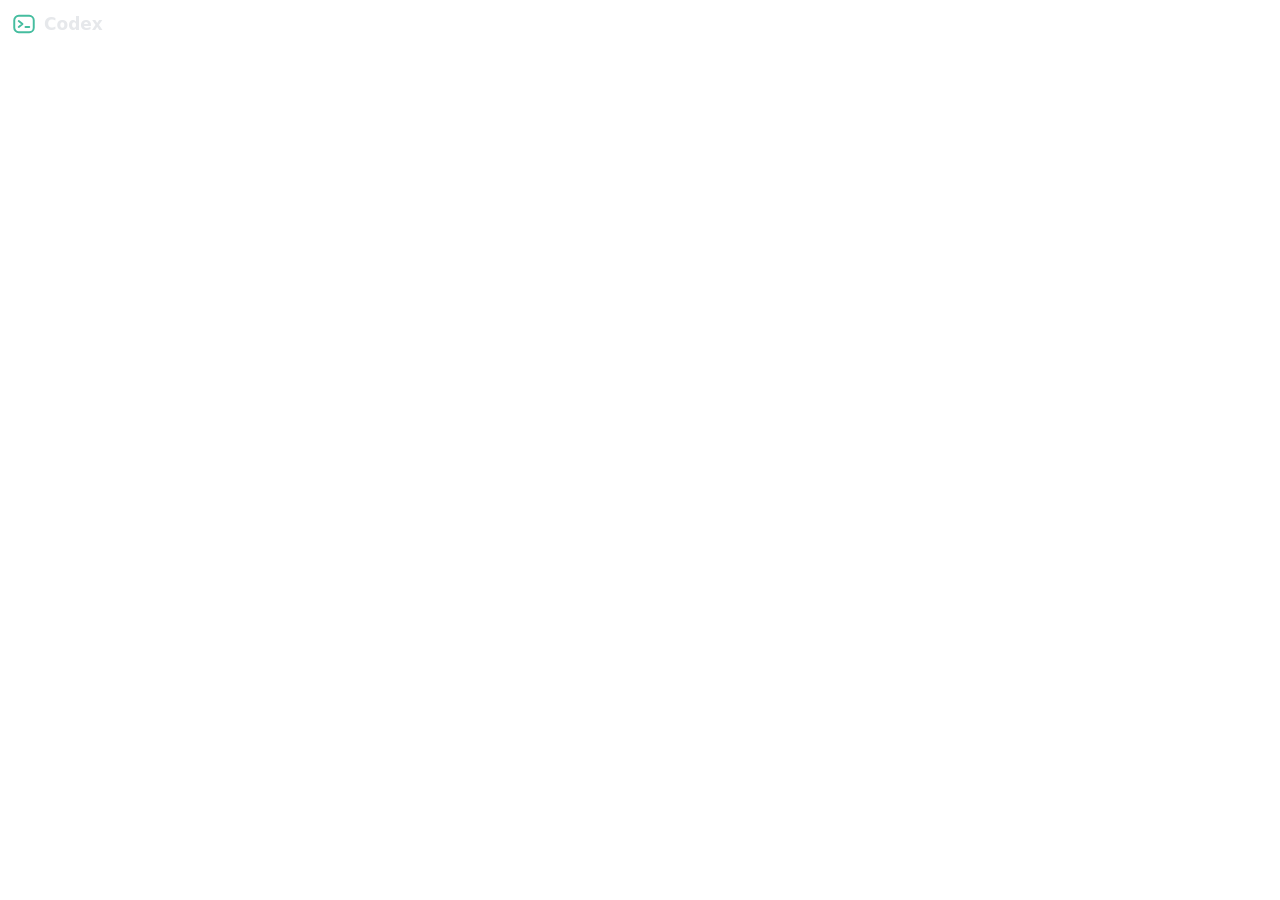
==== widgets/codex-usage/index.html @ b3fc7279 "Add Codex account and quota widget Present account identity, supplied quota windows and token summar" ====
<!doctype html>
<html lang="en"><head><meta charset="utf-8"><meta name="viewport" content="width=device-width,initial-scale=1"><title>Codex usage</title><style>html,body{margin:0;height:100%;background:transparent;color:var(--on-surface,var(--text,#e6e8eb));font-family:var(--font,system-ui,sans-serif);overflow:hidden}*{box-sizing:border-box}[hidden]{display:none!important}.wrap{height:100%;padding:16px;display:flex;flex-direction:column;gap:10px}.note,.status,.meta{font-size:calc(13px * var(--text-scale,1));color:var(--text-muted,#8b93a0);line-height:1.4}.status{color:inherit}.note{flex-shrink:0}.list{flex:1;min-height:0;overflow-y:auto;touch-action:pan-y;display:flex;flex-direction:column;gap:8px}.row,.bucket,.metric{background:rgba(128,128,128,.10);border-radius:10px;padding:12px}.row{width:100%;border:0;font:inherit;color:inherit;text-align:left;min-height:56px;display:flex;align-items:center;gap:12px;flex-shrink:0}.row:not(:disabled){cursor:pointer}.row:disabled{opacity:.8}.row:focus-visible{outline:2px solid var(--accent,#d9b36a);outline-offset:-2px}.body{flex:1;min-width:0}.title{display:block;font-size:calc(16px * var(--text-scale,1));font-weight:600;white-space:nowrap;overflow:hidden;text-overflow:ellipsis}.action{font-size:calc(13px * var(--text-scale,1));max-width:35%;text-align:right}.section{font-size:calc(14px * var(--text-scale,1));font-weight:600;letter-spacing:.04em;margin:0}.windows{display:flex;flex-wrap:wrap;gap:12px;margin-top:8px}.window{flex:1;min-width:180px}.value{font-size:calc(24px * var(--text-scale,1));font-weight:600;margin:4px 0}.summary{display:grid;grid-template-columns:repeat(auto-fit,minmax(180px,1fr));gap:8px}.cwrap{display:none;gap:8px;align-items:center;min-width:0}.cvalue{font-size:calc(var(--h,80px) * .22 * var(--text-scale,1));white-space:nowrap;overflow:hidden;text-overflow:ellipsis}.clabel{font-size:calc(var(--h,80px) * .18 * var(--text-scale,1))}html.on-light .note,html.on-light .meta{color:var(--on-surface,#15202b);opacity:.8}html.compact .wrap{padding:0 10px;justify-content:center}html.compact .full{display:none!important}html.compact .cwrap{display:flex}html.compact.slot-right .cwrap{justify-content:flex-end;text-align:right}
.service{display:flex;align-items:center;gap:10px;flex-shrink:0;font-size:calc(19px * var(--text-scale,1));font-weight:650;line-height:1.2}.service-icon{width:30px;height:30px;flex-shrink:0;color:inherit}.cwrap .service-icon{width:24px;height:24px}.note,.status,.meta{font-size:calc(14px * var(--text-scale,1));color:inherit;opacity:.85}.title{font-size:calc(18px * var(--text-scale,1));line-height:1.3;margin-bottom:5px}.history-marker{display:inline-block;border:1px solid currentColor;border-radius:4px;padding:1px 5px;margin-right:6px;font-size:calc(12px * var(--text-scale,1));color:inherit}.source{display:block;margin-top:3px}.status{border-left:3px solid var(--accent,#d9b36a);padding-left:8px;opacity:1}#error{font-weight:600;flex-shrink:0}html.accent-fill .row:focus-visible{outline-color:var(--on-surface,#fff)}
.account{flex-shrink:0;min-width:0}.account-identity{font-size:calc(16px * var(--text-scale,1));font-weight:600;overflow-wrap:anywhere;line-height:1.4;margin-top:4px}
html.compact .cwrap{width:100%;height:100%;gap:10px;text-align:left}html.compact .service-icon{display:block;width:28px;height:28px;flex-shrink:0;color:#45bd9f}.compact-gauges{display:flex;gap:12px;min-width:0;flex:1}.cg{flex:1;min-width:0;display:flex;flex-direction:column;gap:5px}.cline{display:flex;justify-content:space-between;gap:6px;font-size:calc(clamp(12px,calc(var(--h,80px) * .26),24px) * var(--text-scale,1));font-weight:600;line-height:1.1;white-space:nowrap}.cline .n{color:var(--text-muted,#8b93a0);font-weight:500;overflow:hidden;text-overflow:ellipsis}.cbar{height:max(2px,calc(var(--h,80px) * .045));border-radius:999px;background:var(--surface-3,#252a32);overflow:hidden}.cbar>i{display:block;height:100%;transition:width .4s}.cbar.ok>i{background:var(--ok,#2fb36b)}.cbar.warn>i{background:#f0a020}.cbar.hot>i{background:var(--danger,#d9463f)}.cstatus{font-size:calc(var(--h,80px) * .26);color:var(--text-muted,#8b93a0)}
html:not(.compact) .wrap{padding:12px;gap:8px}
.full.service{font-size:17px;gap:8px}.full.service .service-icon{width:24px;height:24px;color:#45bd9f}
.full.account .section{font-size:12px}.full.account .account-identity{font-size:14px;margin-top:2px}.full.account .note{font-size:11px}
.full.list .section{font-size:12px}.full.list .status,.full.list .note{font-size:11px}.full.list .meta{font-size:12px}
.full.list .bucket,.full.list .metric{padding:10px}.full.list .windows{gap:8px;margin-top:6px}.full.list .window{min-width:140px}.full.list .value{font-size:20px;line-height:1.25;margin:4px 0}
.full.list .summary{grid-template-columns:repeat(auto-fit,minmax(145px,1fr));gap:8px}.full.list .metric{min-height:76px}.full.list .metric .value{font-size:18px}
.full.list .note:empty{display:none}
</style></head><body><div class="wrap"><div class="full service"><svg class="service-icon" viewBox="0 0 32 32" aria-hidden="true" focusable="false" fill="none" stroke="currentColor" stroke-width="2.6" stroke-linecap="round" stroke-linejoin="round"><rect x="3" y="5" width="26" height="22" rx="6"/><path d="m9 12 5 4-5 4m9 0h5"/></svg><span>Codex</span></div><div class="full account"><div class="section" id="accountHeading"></div><div class="account-identity" id="accountIdentity"></div><div class="note" id="accountStatus" role="status"></div></div><div class="full list"><h2 class="section" id="quotaHeading"></h2><div class="status" id="quotaStatus" role="status"></div><div id="quotas"></div><div class="note" id="quotaEmpty"></div><div class="note" id="more"></div><h2 class="section" id="usageHeading"></h2><div class="status" id="usageStatus" role="status"></div><div class="summary" id="summary"></div><div class="note" id="usageEmpty"></div></div><div class="cwrap"><svg class="service-icon" viewBox="0 0 32 32" role="img" aria-label="Codex" focusable="false" fill="none" stroke="currentColor" stroke-width="2.6" stroke-linecap="round" stroke-linejoin="round"><rect x="3" y="5" width="26" height="22" rx="6"/><path d="m9 12 5 4-5 4m9 0h5"/></svg><div class="compact-gauges" id="compact" role="status"></div></div></div><script>var L = {"loading": {"fr": "Chargement…", "en": "Loading…"}, "unconfigured": {"fr": "Non configuré", "en": "Not configured"}, "unauthorized": {"fr": "Autorisation du compte requise", "en": "Account authorization required"}, "unsupported": {"fr": "Méthode non prise en charge", "en": "Method unsupported"}, "offline": {"fr": "Hors ligne", "en": "Offline"}, "invalid": {"fr": "Données fournisseur invalides", "en": "Invalid provider data"}, "unknown": {"fr": "Inconnu", "en": "Unknown"}, "stale": {"fr": "Données anciennes", "en": "Stale"}, "updated": {"fr": "Mis à jour", "en": "Updated"}, "history": {"fr": "Historique", "en": "History"}, "unknownContext": {"fr": "Projet : inconnu · Activité live : inconnue", "en": "Project: unknown · Live activity: unknown"}, "empty": {"fr": "Aucun historique enregistré", "en": "No stored history"}, "staleEmpty": {"fr": "Historique vide en cache", "en": "Cached empty history"}, "untitled": {"fr": "Sans titre", "en": "Untitled"}, "unavailable": {"fr": "Ouverture indisponible", "en": "Opening unavailable"}, "open": {"fr": "Ouvrir", "en": "Open"}, "openFailed": {"fr": "Impossible d’ouvrir cette session enregistrée", "en": "Could not open this stored session"}, "more": {"fr": "Plus d’historique disponible", "en": "More history available"}, "shown": {"fr": "Affichage de {n} sur {total}", "en": "Showing {n} of {total}"}, "quotas": {"fr": "Quotas", "en": "Quotas"}, "usage": {"fr": "Usage du compte", "en": "Account usage"}, "noQuota": {"fr": "Quota inconnu", "en": "Quota unknown"}, "remaining": {"fr": "{n}% restant", "en": "{n}% remaining"}, "used": {"fr": "{n}% utilisé", "en": "{n}% used"}, "primary": {"fr": "Fenêtre principale", "en": "Primary window"}, "secondary": {"fr": "Fenêtre secondaire", "en": "Secondary window"}, "reset": {"fr": "Réinitialisation", "en": "Reset"}, "window": {"fr": "Durée", "en": "Duration"}, "lifetimeTokens": {"fr": "Tokens cumulés", "en": "Lifetime tokens"}, "peakDailyTokens": {"fr": "Pic quotidien", "en": "Peak daily tokens"}, "currentStreakDays": {"fr": "Série actuelle", "en": "Current streak"}, "longestStreakDays": {"fr": "Plus longue série", "en": "Longest streak"}, "longestRunningTurnSec": {"fr": "Tour le plus long", "en": "Longest turn"}, "tokens": {"fr": "{n} tokens", "en": "{n} tokens"}, "days": {"fr": "{n} jours", "en": "{n} days"}, "seconds": {"fr": "{n} s", "en": "{n} s"}, "quotaCount": {"fr": "Affichage de {n} sur {total} quotas", "en": "Showing {n} of {total} quota buckets"}};
L.tokensScaled={fr:'{n} de tokens',en:'{n} tokens'};
L.accountHeading={fr:'Compte Codex',en:'Codex account'};
L['apiKey']={fr:'Clé API',en:'API key'};
var snapshot = null;
function t(key,params){return Fremkit.t(L[key] || L.unknown,params)}
function esc(value){return Fremkit.esc(value)}
function date(value, seconds){return value == null ? t('unknown') : new Date(value * (seconds ? 1000 : 1)).toLocaleString(Fremkit.locale === 'fr' ? 'fr-FR' : 'en-GB')}
function status(part){if(!part)return t('loading');var text=[];if(part.freshness==='stale')text.push(t('stale'));if(part.error)text.push(t(part.error));if(part.updatedAt!=null)text.push(t('updated')+': '+date(part.updatedAt,false));return text.join(' · ')}
function set(id,text){document.getElementById(id).textContent=text}
function resize(){document.documentElement.style.setProperty('--h',Fremkit.size.px.height+'px');render()}
function tokens(value){
 var large=value>=1000000, french=Fremkit.locale==='fr';
 var amount=new Intl.NumberFormat(french?'fr-FR':'en-GB',{notation:'compact',compactDisplay:large?'long':'short',maximumFractionDigits:1}).format(value);
 return t(french&&large?'tokensScaled':'tokens',{n:amount});
}
function duration(value,inMinutes){
 if(value==null)return t('unknown');
 if(!inMinutes&&value<60)return Math.floor(value).toLocaleString(Fremkit.locale)+' s';
 var minutes=Math.floor(inMinutes?value:value/60),pieces=[];
 if(inMinutes&&minutes>=1440){var days=Math.floor(minutes/1440);pieces.push(days.toLocaleString(Fremkit.locale)+' '+(Fremkit.locale==='fr'?(days===1?'jour':'jours'):(days===1?'day':'days')));minutes%=1440;}
 if(minutes>=60){pieces.push(Math.floor(minutes/60).toLocaleString(Fremkit.locale)+' h');minutes%=60;}
 if(minutes||!pieces.length)pieces.push(minutes+' min');
 return pieces.join(' ');
}
function windowHtml(value,key){if(!value)return '<div class="window"><div class="meta">'+esc(t(key))+'</div>'+esc(t('unknown'))+'</div>';return '<div class="window"><div class="meta">'+esc(t(key))+'</div><div class="value">'+esc(t('remaining',{n:value.remainingPercent}))+'</div><div class="meta">'+esc(t('used',{n:value.usedPercent}))+' · '+esc(t('window'))+': '+esc(duration(value.windowDurationMins,true))+'<br>'+esc(t('reset'))+': '+esc(date(value.resetsAt,true))+'</div></div>'}
function compactQuotaHtml(quotas,buckets){
 var bucket=buckets.find(function(b){return b.id==='codex'})||buckets[0];
 var windows=bucket?[{value:bucket.primary,key:'primary'},{value:bucket.secondary,key:'secondary'}].filter(function(w){return w.value}):[];
 if(!quotas||quotas.freshness!=='fresh'||quotas.error||!windows.length){var reason=!quotas?t('loading'):quotas.freshness!=='fresh'||quotas.error?status(quotas):t('noQuota');return '<span class="cstatus" title="'+esc(reason)+'" aria-label="'+esc(reason)+'">'+(!quotas?'…':'?')+'</span>'}
 return windows.map(function(w){var v=w.value,p=Math.max(0,Math.min(100,v.usedPercent)),name=v.windowDurationMins==null?t(w.key):duration(v.windowDurationMins,true),label=(bucket.name||'Codex')+' · '+name+' · '+t('used',{n:v.usedPercent}),details=label+' · '+t('remaining',{n:v.remainingPercent})+' · '+t('reset')+': '+date(v.resetsAt,true);return '<div class="cg" role="meter" aria-label="'+esc(label)+'" aria-valuemin="0" aria-valuemax="100" aria-valuenow="'+p+'" title="'+esc(details)+'"><div class="cline"><span class="n">'+esc(name)+'</span><span>'+esc(v.usedPercent)+'%</span></div><div class="cbar '+(p<60?'ok':p<85?'warn':'hot')+'"><i style="width:'+p+'%"></i></div></div>'}).join('');
}
function render(){
 document.documentElement.lang=Fremkit.locale;
 var account=snapshot&&snapshot.account,identity=account&&account.data;
 set('accountHeading',t('accountHeading'));
 set('accountStatus',account?status(account):'');
 var accountText=!snapshot?t('loading'):!identity?t(account&&account.error||'unknown'):identity.type==='apiKey'?t('apiKey'):identity.type==='amazonBedrock'?'Amazon Bedrock':(identity.email||t('unknown'))+' · ChatGPT'+(identity.planType?' '+identity.planType.charAt(0).toUpperCase()+identity.planType.slice(1):'');
 set('accountIdentity',accountText);

 var quotas=snapshot&&snapshot.quotas, usage=snapshot&&snapshot.usage, buckets=quotas&&quotas.data&&quotas.data.buckets||[];
 set('quotaHeading',t('quotas'));set('usageHeading',t('usage'));set('quotaStatus',status(quotas));set('usageStatus',status(usage));
 document.getElementById('quotas').innerHTML=buckets.slice(0,6).map(function(bucket){return '<section class="bucket"><div class="section">'+esc(bucket.name||bucket.id)+'</div><div class="windows">'+windowHtml(bucket.primary,'primary')+windowHtml(bucket.secondary,'secondary')+'</div></section>'}).join('');
 set('quotaEmpty',!quotas?t('loading'):!quotas.data?t(quotas.error):buckets.length?'':t('noQuota'));
 set('more',buckets.length>6?t('quotaCount',{n:6,total:buckets.length}):'');
 var summary=usage&&usage.data&&usage.data.summary;
 document.getElementById('summary').innerHTML=summary?['lifetimeTokens','peakDailyTokens','currentStreakDays','longestStreakDays','longestRunningTurnSec'].map(function(key){var value=summary[key];return '<div class="metric"><div class="meta">'+esc(t(key))+'</div><div class="value">'+esc(value==null?t('unknown'):key.indexOf('Tokens')!==-1?tokens(value):key==='longestRunningTurnSec'?duration(value,false):t('days',{n:value.toLocaleString(Fremkit.locale)}))+'</div></div>'}).join(''):'';
 set('usageEmpty',!usage?t('loading'):!summary?t(usage.error):'');
 document.getElementById('compact').innerHTML=compactQuotaHtml(quotas,buckets);
}
Fremkit.whenReady(function(){Fremkit.subscribe('codex',function(data){snapshot=data;render()});Fremkit.onLocale(render);Fremkit.onResize(resize);resize()});
</script></body></html>
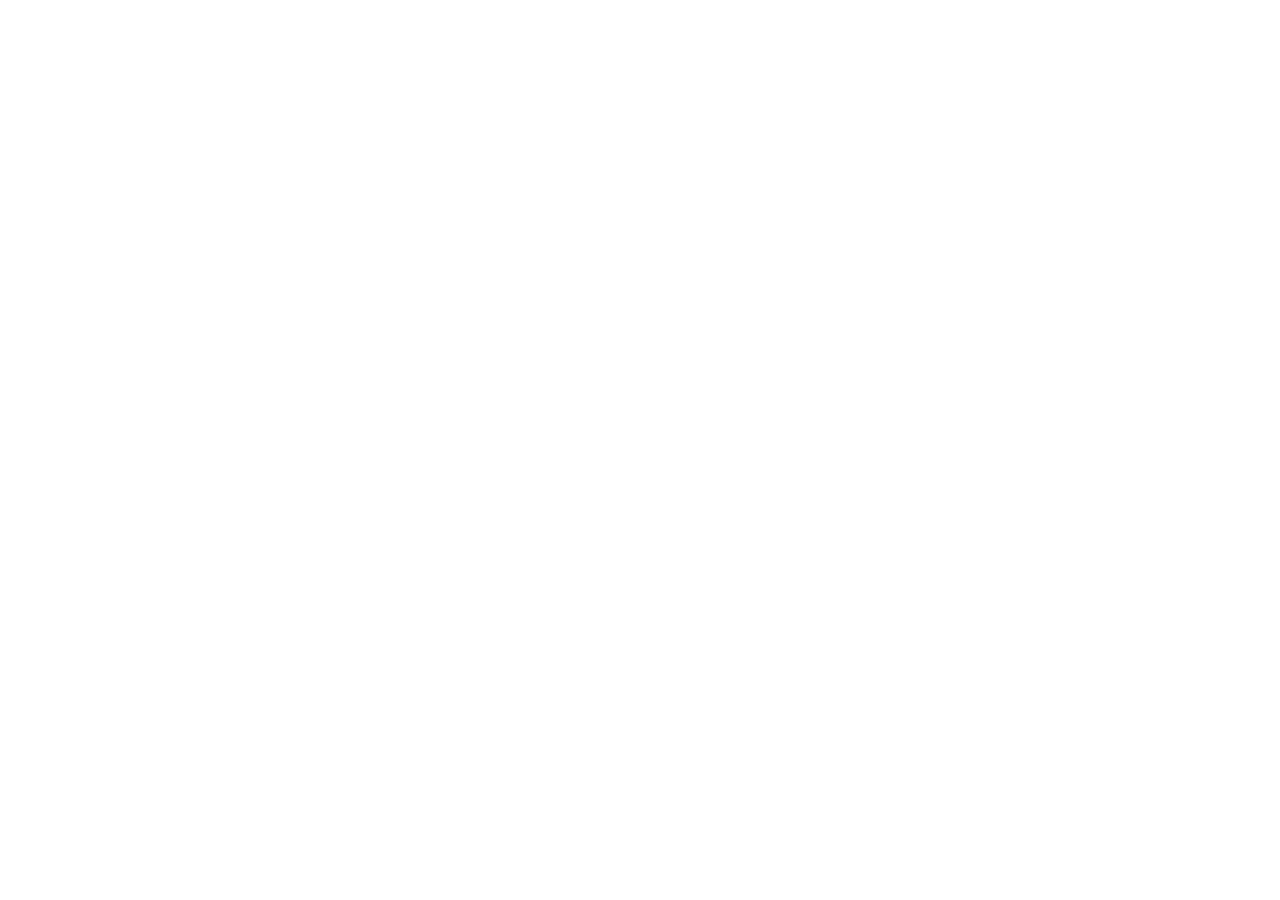
==== commit 4a5e410a: "Align Codex usage widget with Fremkit 0.3.0" ====
--- a/widgets/codex-usage/index.html
+++ b/widgets/codex-usage/index.html
@@ -1,64 +1,220 @@
 <!doctype html>
-<html lang="en"><head><meta charset="utf-8"><meta name="viewport" content="width=device-width,initial-scale=1"><title>Codex usage</title><style>html,body{margin:0;height:100%;background:transparent;color:var(--on-surface,var(--text,#e6e8eb));font-family:var(--font,system-ui,sans-serif);overflow:hidden}*{box-sizing:border-box}[hidden]{display:none!important}.wrap{height:100%;padding:16px;display:flex;flex-direction:column;gap:10px}.note,.status,.meta{font-size:calc(13px * var(--text-scale,1));color:var(--text-muted,#8b93a0);line-height:1.4}.status{color:inherit}.note{flex-shrink:0}.list{flex:1;min-height:0;overflow-y:auto;touch-action:pan-y;display:flex;flex-direction:column;gap:8px}.row,.bucket,.metric{background:rgba(128,128,128,.10);border-radius:10px;padding:12px}.row{width:100%;border:0;font:inherit;color:inherit;text-align:left;min-height:56px;display:flex;align-items:center;gap:12px;flex-shrink:0}.row:not(:disabled){cursor:pointer}.row:disabled{opacity:.8}.row:focus-visible{outline:2px solid var(--accent,#d9b36a);outline-offset:-2px}.body{flex:1;min-width:0}.title{display:block;font-size:calc(16px * var(--text-scale,1));font-weight:600;white-space:nowrap;overflow:hidden;text-overflow:ellipsis}.action{font-size:calc(13px * var(--text-scale,1));max-width:35%;text-align:right}.section{font-size:calc(14px * var(--text-scale,1));font-weight:600;letter-spacing:.04em;margin:0}.windows{display:flex;flex-wrap:wrap;gap:12px;margin-top:8px}.window{flex:1;min-width:180px}.value{font-size:calc(24px * var(--text-scale,1));font-weight:600;margin:4px 0}.summary{display:grid;grid-template-columns:repeat(auto-fit,minmax(180px,1fr));gap:8px}.cwrap{display:none;gap:8px;align-items:center;min-width:0}.cvalue{font-size:calc(var(--h,80px) * .22 * var(--text-scale,1));white-space:nowrap;overflow:hidden;text-overflow:ellipsis}.clabel{font-size:calc(var(--h,80px) * .18 * var(--text-scale,1))}html.on-light .note,html.on-light .meta{color:var(--on-surface,#15202b);opacity:.8}html.compact .wrap{padding:0 10px;justify-content:center}html.compact .full{display:none!important}html.compact .cwrap{display:flex}html.compact.slot-right .cwrap{justify-content:flex-end;text-align:right}
-.service{display:flex;align-items:center;gap:10px;flex-shrink:0;font-size:calc(19px * var(--text-scale,1));font-weight:650;line-height:1.2}.service-icon{width:30px;height:30px;flex-shrink:0;color:inherit}.cwrap .service-icon{width:24px;height:24px}.note,.status,.meta{font-size:calc(14px * var(--text-scale,1));color:inherit;opacity:.85}.title{font-size:calc(18px * var(--text-scale,1));line-height:1.3;margin-bottom:5px}.history-marker{display:inline-block;border:1px solid currentColor;border-radius:4px;padding:1px 5px;margin-right:6px;font-size:calc(12px * var(--text-scale,1));color:inherit}.source{display:block;margin-top:3px}.status{border-left:3px solid var(--accent,#d9b36a);padding-left:8px;opacity:1}#error{font-weight:600;flex-shrink:0}html.accent-fill .row:focus-visible{outline-color:var(--on-surface,#fff)}
-.account{flex-shrink:0;min-width:0}.account-identity{font-size:calc(16px * var(--text-scale,1));font-weight:600;overflow-wrap:anywhere;line-height:1.4;margin-top:4px}
-html.compact .cwrap{width:100%;height:100%;gap:10px;text-align:left}html.compact .service-icon{display:block;width:28px;height:28px;flex-shrink:0;color:#45bd9f}.compact-gauges{display:flex;gap:12px;min-width:0;flex:1}.cg{flex:1;min-width:0;display:flex;flex-direction:column;gap:5px}.cline{display:flex;justify-content:space-between;gap:6px;font-size:calc(clamp(12px,calc(var(--h,80px) * .26),24px) * var(--text-scale,1));font-weight:600;line-height:1.1;white-space:nowrap}.cline .n{color:var(--text-muted,#8b93a0);font-weight:500;overflow:hidden;text-overflow:ellipsis}.cbar{height:max(2px,calc(var(--h,80px) * .045));border-radius:999px;background:var(--surface-3,#252a32);overflow:hidden}.cbar>i{display:block;height:100%;transition:width .4s}.cbar.ok>i{background:var(--ok,#2fb36b)}.cbar.warn>i{background:#f0a020}.cbar.hot>i{background:var(--danger,#d9463f)}.cstatus{font-size:calc(var(--h,80px) * .26);color:var(--text-muted,#8b93a0)}
-html:not(.compact) .wrap{padding:12px;gap:8px}
-.full.service{font-size:17px;gap:8px}.full.service .service-icon{width:24px;height:24px;color:#45bd9f}
-.full.account .section{font-size:12px}.full.account .account-identity{font-size:14px;margin-top:2px}.full.account .note{font-size:11px}
-.full.list .section{font-size:12px}.full.list .status,.full.list .note{font-size:11px}.full.list .meta{font-size:12px}
-.full.list .bucket,.full.list .metric{padding:10px}.full.list .windows{gap:8px;margin-top:6px}.full.list .window{min-width:140px}.full.list .value{font-size:20px;line-height:1.25;margin:4px 0}
-.full.list .summary{grid-template-columns:repeat(auto-fit,minmax(145px,1fr));gap:8px}.full.list .metric{min-height:76px}.full.list .metric .value{font-size:18px}
-.full.list .note:empty{display:none}
-</style></head><body><div class="wrap"><div class="full service"><svg class="service-icon" viewBox="0 0 32 32" aria-hidden="true" focusable="false" fill="none" stroke="currentColor" stroke-width="2.6" stroke-linecap="round" stroke-linejoin="round"><rect x="3" y="5" width="26" height="22" rx="6"/><path d="m9 12 5 4-5 4m9 0h5"/></svg><span>Codex</span></div><div class="full account"><div class="section" id="accountHeading"></div><div class="account-identity" id="accountIdentity"></div><div class="note" id="accountStatus" role="status"></div></div><div class="full list"><h2 class="section" id="quotaHeading"></h2><div class="status" id="quotaStatus" role="status"></div><div id="quotas"></div><div class="note" id="quotaEmpty"></div><div class="note" id="more"></div><h2 class="section" id="usageHeading"></h2><div class="status" id="usageStatus" role="status"></div><div class="summary" id="summary"></div><div class="note" id="usageEmpty"></div></div><div class="cwrap"><svg class="service-icon" viewBox="0 0 32 32" role="img" aria-label="Codex" focusable="false" fill="none" stroke="currentColor" stroke-width="2.6" stroke-linecap="round" stroke-linejoin="round"><rect x="3" y="5" width="26" height="22" rx="6"/><path d="m9 12 5 4-5 4m9 0h5"/></svg><div class="compact-gauges" id="compact" role="status"></div></div></div><script>var L = {"loading": {"fr": "Chargement…", "en": "Loading…"}, "unconfigured": {"fr": "Non configuré", "en": "Not configured"}, "unauthorized": {"fr": "Autorisation du compte requise", "en": "Account authorization required"}, "unsupported": {"fr": "Méthode non prise en charge", "en": "Method unsupported"}, "offline": {"fr": "Hors ligne", "en": "Offline"}, "invalid": {"fr": "Données fournisseur invalides", "en": "Invalid provider data"}, "unknown": {"fr": "Inconnu", "en": "Unknown"}, "stale": {"fr": "Données anciennes", "en": "Stale"}, "updated": {"fr": "Mis à jour", "en": "Updated"}, "history": {"fr": "Historique", "en": "History"}, "unknownContext": {"fr": "Projet : inconnu · Activité live : inconnue", "en": "Project: unknown · Live activity: unknown"}, "empty": {"fr": "Aucun historique enregistré", "en": "No stored history"}, "staleEmpty": {"fr": "Historique vide en cache", "en": "Cached empty history"}, "untitled": {"fr": "Sans titre", "en": "Untitled"}, "unavailable": {"fr": "Ouverture indisponible", "en": "Opening unavailable"}, "open": {"fr": "Ouvrir", "en": "Open"}, "openFailed": {"fr": "Impossible d’ouvrir cette session enregistrée", "en": "Could not open this stored session"}, "more": {"fr": "Plus d’historique disponible", "en": "More history available"}, "shown": {"fr": "Affichage de {n} sur {total}", "en": "Showing {n} of {total}"}, "quotas": {"fr": "Quotas", "en": "Quotas"}, "usage": {"fr": "Usage du compte", "en": "Account usage"}, "noQuota": {"fr": "Quota inconnu", "en": "Quota unknown"}, "remaining": {"fr": "{n}% restant", "en": "{n}% remaining"}, "used": {"fr": "{n}% utilisé", "en": "{n}% used"}, "primary": {"fr": "Fenêtre principale", "en": "Primary window"}, "secondary": {"fr": "Fenêtre secondaire", "en": "Secondary window"}, "reset": {"fr": "Réinitialisation", "en": "Reset"}, "window": {"fr": "Durée", "en": "Duration"}, "lifetimeTokens": {"fr": "Tokens cumulés", "en": "Lifetime tokens"}, "peakDailyTokens": {"fr": "Pic quotidien", "en": "Peak daily tokens"}, "currentStreakDays": {"fr": "Série actuelle", "en": "Current streak"}, "longestStreakDays": {"fr": "Plus longue série", "en": "Longest streak"}, "longestRunningTurnSec": {"fr": "Tour le plus long", "en": "Longest turn"}, "tokens": {"fr": "{n} tokens", "en": "{n} tokens"}, "days": {"fr": "{n} jours", "en": "{n} days"}, "seconds": {"fr": "{n} s", "en": "{n} s"}, "quotaCount": {"fr": "Affichage de {n} sur {total} quotas", "en": "Showing {n} of {total} quota buckets"}};
-L.tokensScaled={fr:'{n} de tokens',en:'{n} tokens'};
-L.accountHeading={fr:'Compte Codex',en:'Codex account'};
-L['apiKey']={fr:'Clé API',en:'API key'};
+<html lang="en"><head><meta charset="utf-8"><meta name="viewport" content="width=device-width,initial-scale=1"><title>Codex usage</title><style>
+    html, body { margin: 0; height: 100%; overflow: hidden; background: transparent; color: var(--on-surface, var(--text, #e6e8eb)); font-family: var(--font, system-ui, sans-serif); }
+    * { box-sizing: border-box; }
+    .wrap { height: 100%; padding: 12px; display: flex; flex-direction: column; gap: 8px; }
+    .full.list { flex: 1; min-height: 0; overflow-y: auto; touch-action: pan-y; display: flex; flex-direction: column; gap: 8px; }
+    .section { margin: 0; font-size: calc(12px * var(--text-scale, 1)); font-weight: 650; }
+    .account-identity { margin-top: 2px; font-size: calc(14px * var(--text-scale, 1)); font-weight: 650; overflow-wrap: anywhere; }
+    .note, .status, .meta { font-size: calc(12px * var(--text-scale, 1)); line-height: 1.35; }
+    .note, .meta { color: var(--text-muted, currentColor); }
+    .status:empty, .note:empty { display: none; }
+    .status { padding-left: 8px; border-left: 2px solid var(--accent, currentColor); }
+    .bucket, .metric { padding: 10px; border-radius: 10px; background: rgba(128, 128, 128, .1); }
+    .windows { display: flex; flex-wrap: wrap; gap: 8px; margin-top: 6px; }
+    .window { flex: 1; min-width: 140px; }
+    .value { margin: 4px 0; font-size: calc(20px * var(--text-scale, 1)); line-height: 1.25; font-weight: 650; }
+    .summary { display: grid; grid-template-columns: repeat(auto-fit, minmax(145px, 1fr)); gap: 8px; }
+    .metric { min-height: 76px; }
+    .metric .value { font-size: calc(18px * var(--text-scale, 1)); }
+    .cwrap { display: none; width: 100%; height: 100%; align-items: center; gap: 10px; }
+    .compact-gauges { display: flex; flex: 1; min-width: 0; gap: 12px; }
+    .cg { flex: 1; min-width: 0; display: flex; flex-direction: column; gap: 5px; }
+    .cline { display: flex; justify-content: space-between; gap: 6px; font-size: calc(clamp(12px, var(--h, 80px) * .26, 24px) * var(--text-scale, 1)); font-weight: 650; white-space: nowrap; }
+    .cline .n { color: var(--text-muted, currentColor); overflow: hidden; text-overflow: ellipsis; }
+    .cbar { height: max(2px, calc(var(--h, 80px) * .045)); border-radius: 999px; background: var(--surface-3, #252a32); overflow: hidden; }
+    .cbar > i { display: block; height: 100%; transition: width .4s; }
+    .cbar.ok > i { background: var(--ok, #2fb36b); }
+    .cbar.warn > i { background: var(--warn, #f0a020); }
+    .cbar.hot > i { background: var(--danger, #d9463f); }
+    .cstatus { font-size: calc(12px * var(--text-scale, 1)); color: var(--text-muted, currentColor); }
+    html.compact .wrap { padding: 0 10px; justify-content: center; }
+    html.compact .full { display: none; }
+    html.compact .cwrap { display: flex; }
+    html.compact.slot-right .cwrap { justify-content: flex-end; text-align: right; }
+</style></head><body><div class="wrap"><div class="full account"><div class="section" id="accountHeading"></div><div class="account-identity" id="accountIdentity"></div><div class="note" id="accountStatus" role="status"></div></div><div class="full list"><h2 class="section" id="quotaHeading"></h2><div class="status" id="quotaStatus" role="status"></div><div id="quotas"></div><div class="note" id="quotaEmpty"></div><div class="note" id="more"></div><h2 class="section" id="usageHeading"></h2><div class="status" id="usageStatus" role="status"></div><div class="summary" id="summary"></div><div class="note" id="usageEmpty"></div></div><div class="cwrap"><div class="compact-gauges" id="compact" role="status"></div></div></div><script>
+var L = {
+    "loading": {
+        "fr": "Chargement…",
+        "en": "Loading…"
+    },
+    "unconfigured": {
+        "fr": "Non configuré",
+        "en": "Not configured"
+    },
+    "unauthorized": {
+        "fr": "Autorisation du compte requise",
+        "en": "Account authorization required"
+    },
+    "unsupported": {
+        "fr": "Méthode non prise en charge",
+        "en": "Method unsupported"
+    },
+    "offline": {
+        "fr": "Hors ligne",
+        "en": "Offline"
+    },
+    "invalid": {
+        "fr": "Données fournisseur invalides",
+        "en": "Invalid provider data"
+    },
+    "unknown": {
+        "fr": "Inconnu",
+        "en": "Unknown"
+    },
+    "stale": {
+        "fr": "Données anciennes",
+        "en": "Stale"
+    },
+    "updated": {
+        "fr": "Mis à jour",
+        "en": "Updated"
+    },
+    "quotas": {
+        "fr": "Quotas",
+        "en": "Quotas"
+    },
+    "usage": {
+        "fr": "Usage du compte",
+        "en": "Account usage"
+    },
+    "noQuota": {
+        "fr": "Quota inconnu",
+        "en": "Quota unknown"
+    },
+    "remaining": {
+        "fr": "{n}% restant",
+        "en": "{n}% remaining"
+    },
+    "used": {
+        "fr": "{n}% utilisé",
+        "en": "{n}% used"
+    },
+    "primary": {
+        "fr": "Fenêtre principale",
+        "en": "Primary window"
+    },
+    "secondary": {
+        "fr": "Fenêtre secondaire",
+        "en": "Secondary window"
+    },
+    "reset": {
+        "fr": "Réinitialisation",
+        "en": "Reset"
+    },
+    "window": {
+        "fr": "Durée",
+        "en": "Duration"
+    },
+    "lifetimeTokens": {
+        "fr": "Tokens cumulés",
+        "en": "Lifetime tokens"
+    },
+    "peakDailyTokens": {
+        "fr": "Pic quotidien",
+        "en": "Peak daily tokens"
+    },
+    "currentStreakDays": {
+        "fr": "Série actuelle",
+        "en": "Current streak"
+    },
+    "longestStreakDays": {
+        "fr": "Plus longue série",
+        "en": "Longest streak"
+    },
+    "longestRunningTurnSec": {
+        "fr": "Tour le plus long",
+        "en": "Longest turn"
+    },
+    "tokens": {
+        "fr": "{n} tokens",
+        "en": "{n} tokens"
+    },
+    "days": {
+        "fr": "{n} jours",
+        "en": "{n} days"
+    },
+    "quotaCount": {
+        "fr": "Affichage de {n} sur {total} quotas",
+        "en": "Showing {n} of {total} quota buckets"
+    }
+};
+L.tokensScaled = { fr: '{n} de tokens', en: '{n} tokens' };
+L.accountHeading = { fr: 'Compte Codex', en: 'Codex account' };
+L.enableAccount = { fr: 'Activer « Lire les quotas et l’usage Codex » dans Écran → Confidentialité (Fremkit 0.3.0)', en: 'Enable “Read Codex account quotas and usage” in Screen settings → Privacy (Fremkit 0.3.0)' };
+L.chatgpt = { fr: 'ChatGPT', en: 'ChatGPT' };
+L.review = { fr: 'Revue', en: 'Review' };
+L.signIn = { fr: 'Quotas disponibles uniquement avec une connexion ChatGPT', en: 'Quotas are only available with ChatGPT sign-in' };
+L['apiKey'] = { fr: 'Clé API', en: 'API key' };
 var snapshot = null;
-function t(key,params){return Fremkit.t(L[key] || L.unknown,params)}
-function esc(value){return Fremkit.esc(value)}
-function date(value, seconds){return value == null ? t('unknown') : new Date(value * (seconds ? 1000 : 1)).toLocaleString(Fremkit.locale === 'fr' ? 'fr-FR' : 'en-GB')}
-function status(part){if(!part)return t('loading');var text=[];if(part.freshness==='stale')text.push(t('stale'));if(part.error)text.push(t(part.error));if(part.updatedAt!=null)text.push(t('updated')+': '+date(part.updatedAt,false));return text.join(' · ')}
-function set(id,text){document.getElementById(id).textContent=text}
-function resize(){document.documentElement.style.setProperty('--h',Fremkit.size.px.height+'px');render()}
-function tokens(value){
- var large=value>=1000000, french=Fremkit.locale==='fr';
- var amount=new Intl.NumberFormat(french?'fr-FR':'en-GB',{notation:'compact',compactDisplay:large?'long':'short',maximumFractionDigits:1}).format(value);
- return t(french&&large?'tokensScaled':'tokens',{n:amount});
-}
-function duration(value,inMinutes){
- if(value==null)return t('unknown');
- if(!inMinutes&&value<60)return Math.floor(value).toLocaleString(Fremkit.locale)+' s';
- var minutes=Math.floor(inMinutes?value:value/60),pieces=[];
- if(inMinutes&&minutes>=1440){var days=Math.floor(minutes/1440);pieces.push(days.toLocaleString(Fremkit.locale)+' '+(Fremkit.locale==='fr'?(days===1?'jour':'jours'):(days===1?'day':'days')));minutes%=1440;}
- if(minutes>=60){pieces.push(Math.floor(minutes/60).toLocaleString(Fremkit.locale)+' h');minutes%=60;}
- if(minutes||!pieces.length)pieces.push(minutes+' min');
- return pieces.join(' ');
-}
-function windowHtml(value,key){if(!value)return '<div class="window"><div class="meta">'+esc(t(key))+'</div>'+esc(t('unknown'))+'</div>';return '<div class="window"><div class="meta">'+esc(t(key))+'</div><div class="value">'+esc(t('remaining',{n:value.remainingPercent}))+'</div><div class="meta">'+esc(t('used',{n:value.usedPercent}))+' · '+esc(t('window'))+': '+esc(duration(value.windowDurationMins,true))+'<br>'+esc(t('reset'))+': '+esc(date(value.resetsAt,true))+'</div></div>'}
-function compactQuotaHtml(quotas,buckets){
- var bucket=buckets.find(function(b){return b.id==='codex'})||buckets[0];
- var windows=bucket?[{value:bucket.primary,key:'primary'},{value:bucket.secondary,key:'secondary'}].filter(function(w){return w.value}):[];
- if(!quotas||quotas.freshness!=='fresh'||quotas.error||!windows.length){var reason=!quotas?t('loading'):quotas.freshness!=='fresh'||quotas.error?status(quotas):t('noQuota');return '<span class="cstatus" title="'+esc(reason)+'" aria-label="'+esc(reason)+'">'+(!quotas?'…':'?')+'</span>'}
- return windows.map(function(w){var v=w.value,p=Math.max(0,Math.min(100,v.usedPercent)),name=v.windowDurationMins==null?t(w.key):duration(v.windowDurationMins,true),label=(bucket.name||'Codex')+' · '+name+' · '+t('used',{n:v.usedPercent}),details=label+' · '+t('remaining',{n:v.remainingPercent})+' · '+t('reset')+': '+date(v.resetsAt,true);return '<div class="cg" role="meter" aria-label="'+esc(label)+'" aria-valuemin="0" aria-valuemax="100" aria-valuenow="'+p+'" title="'+esc(details)+'"><div class="cline"><span class="n">'+esc(name)+'</span><span>'+esc(v.usedPercent)+'%</span></div><div class="cbar '+(p<60?'ok':p<85?'warn':'hot')+'"><i style="width:'+p+'%"></i></div></div>'}).join('');
-}
-function render(){
- document.documentElement.lang=Fremkit.locale;
- var account=snapshot&&snapshot.account,identity=account&&account.data;
- set('accountHeading',t('accountHeading'));
- set('accountStatus',account?status(account):'');
- var accountText=!snapshot?t('loading'):!identity?t(account&&account.error||'unknown'):identity.type==='apiKey'?t('apiKey'):identity.type==='amazonBedrock'?'Amazon Bedrock':(identity.email||t('unknown'))+' · ChatGPT'+(identity.planType?' '+identity.planType.charAt(0).toUpperCase()+identity.planType.slice(1):'');
- set('accountIdentity',accountText);
-
- var quotas=snapshot&&snapshot.quotas, usage=snapshot&&snapshot.usage, buckets=quotas&&quotas.data&&quotas.data.buckets||[];
- set('quotaHeading',t('quotas'));set('usageHeading',t('usage'));set('quotaStatus',status(quotas));set('usageStatus',status(usage));
- document.getElementById('quotas').innerHTML=buckets.slice(0,6).map(function(bucket){return '<section class="bucket"><div class="section">'+esc(bucket.name||bucket.id)+'</div><div class="windows">'+windowHtml(bucket.primary,'primary')+windowHtml(bucket.secondary,'secondary')+'</div></section>'}).join('');
- set('quotaEmpty',!quotas?t('loading'):!quotas.data?t(quotas.error):buckets.length?'':t('noQuota'));
- set('more',buckets.length>6?t('quotaCount',{n:6,total:buckets.length}):'');
- var summary=usage&&usage.data&&usage.data.summary;
- document.getElementById('summary').innerHTML=summary?['lifetimeTokens','peakDailyTokens','currentStreakDays','longestStreakDays','longestRunningTurnSec'].map(function(key){var value=summary[key];return '<div class="metric"><div class="meta">'+esc(t(key))+'</div><div class="value">'+esc(value==null?t('unknown'):key.indexOf('Tokens')!==-1?tokens(value):key==='longestRunningTurnSec'?duration(value,false):t('days',{n:value.toLocaleString(Fremkit.locale)}))+'</div></div>'}).join(''):'';
- set('usageEmpty',!usage?t('loading'):!summary?t(usage.error):'');
- document.getElementById('compact').innerHTML=compactQuotaHtml(quotas,buckets);
-}
-Fremkit.whenReady(function(){Fremkit.subscribe('codex',function(data){snapshot=data;render()});Fremkit.onLocale(render);Fremkit.onResize(resize);resize()});
+function t(key, params) { return Fremkit.t(L[key] || L.unknown, params); }
+function esc(value) { return Fremkit.esc(value); }
+function date(value, seconds) { return value == null ? t('unknown') : new Date(value * (seconds ? 1000 : 1)).toLocaleString(Fremkit.locale === 'fr' ? 'fr-FR' : 'en-GB'); }
+function status(part) { if (!part)
+    return t('loading'); var text = []; if (part.freshness === 'stale')
+    text.push(t('stale')); if (part.error)
+    text.push(t(part.error)); if (part.updatedAt != null)
+    text.push(t('updated') + ': ' + date(part.updatedAt, false)); return text.join(' · '); }
+function set(id, text) { document.getElementById(id).textContent = text; }
+function bucketName(bucket) { return bucket.name || (bucket.id === 'codex' ? 'Codex' : bucket.id === 'review' ? t('review') : bucket.id); }
+function resize() { document.documentElement.style.setProperty('--h', Fremkit.size.px.height + 'px'); render(); }
+function tokens(value) {
+    var large = value >= 1000000, french = Fremkit.locale === 'fr';
+    var amount = new Intl.NumberFormat(french ? 'fr-FR' : 'en-GB', { notation: 'compact', compactDisplay: large ? 'long' : 'short', maximumFractionDigits: 1 }).format(value);
+    return t(french && large ? 'tokensScaled' : 'tokens', { n: amount });
+}
+function duration(value, inMinutes) {
+    if (value == null)
+        return t('unknown');
+    if (!inMinutes && value < 60)
+        return Math.floor(value).toLocaleString(Fremkit.locale) + ' s';
+    var minutes = Math.floor(inMinutes ? value : value / 60), pieces = [];
+    if (inMinutes && minutes >= 1440) {
+        var days = Math.floor(minutes / 1440);
+        pieces.push(days.toLocaleString(Fremkit.locale) + ' ' + (Fremkit.locale === 'fr' ? (days === 1 ? 'jour' : 'jours') : (days === 1 ? 'day' : 'days')));
+        minutes %= 1440;
+    }
+    if (minutes >= 60) {
+        pieces.push(Math.floor(minutes / 60).toLocaleString(Fremkit.locale) + ' h');
+        minutes %= 60;
+    }
+    if (minutes || !pieces.length)
+        pieces.push(minutes + ' min');
+    return pieces.join(' ');
+}
+function windowHtml(value, key) { if (!value)
+    return '<div class="window"><div class="meta">' + esc(t(key)) + '</div>' + esc(t('unknown')) + '</div>'; return '<div class="window"><div class="meta">' + esc(t(key)) + '</div><div class="value">' + esc(t('remaining', { n: value.remainingPercent })) + '</div><div class="meta">' + esc(t('used', { n: value.usedPercent })) + ' · ' + esc(t('window')) + ': ' + esc(duration(value.windowDurationMins, true)) + '<br>' + esc(t('reset')) + ': ' + esc(date(value.resetsAt, true)) + '</div></div>'; }
+function compactQuotaHtml(quotas, buckets) {
+    var bucket = buckets.find(function (b) { return b.id === 'codex'; }) || buckets[0];
+    var windows = bucket ? [{ value: bucket.primary, key: 'primary' }, { value: bucket.secondary, key: 'secondary' }].filter(function (w) { return w.value; }) : [];
+    if (!quotas || quotas.freshness !== 'fresh' || quotas.error || !windows.length) {
+        var reason = !quotas ? t('loading') : quotas.freshness !== 'fresh' || quotas.error ? status(quotas) : t('noQuota');
+        return '<span class="cstatus" title="' + esc(reason) + '" aria-label="' + esc(reason) + '">' + (!quotas ? '…' : '?') + '</span>';
+    }
+    return windows.map(function (w) { var v = w.value, p = Math.max(0, Math.min(100, v.usedPercent)), name = v.windowDurationMins == null ? t(w.key) : duration(v.windowDurationMins, true), label = bucketName(bucket) + ' · ' + name + ' · ' + t('used', { n: v.usedPercent }), details = label + ' · ' + t('remaining', { n: v.remainingPercent }) + ' · ' + t('reset') + ': ' + date(v.resetsAt, true); return '<div class="cg" role="meter" aria-label="' + esc(label) + '" aria-valuemin="0" aria-valuemax="100" aria-valuenow="' + p + '" title="' + esc(details) + '"><div class="cline"><span class="n">' + esc(name) + '</span><span>' + esc(v.usedPercent) + '%</span></div><div class="cbar ' + (p < 60 ? 'ok' : p < 85 ? 'warn' : 'hot') + '"><i style="width:' + p + '%"></i></div></div>'; }).join('');
+}
+function render() {
+    document.documentElement.lang = Fremkit.locale;
+    var account = snapshot && snapshot.account, identity = account && account.data;
+    set('accountHeading', t('accountHeading'));
+    var accountText = !snapshot ? t('loading') : !identity ? account && account.error === 'unconfigured' ? t('enableAccount') : t(account && account.error || 'unknown') : identity.type === 'apiKey' ? t('apiKey') : identity.type === 'amazonBedrock' ? 'Amazon Bedrock' : t('chatgpt') + (identity.planType ? ' · ' + identity.planType.charAt(0).toUpperCase() + identity.planType.slice(1) : '');
+    set('accountIdentity', accountText);
+    var quotas = snapshot && snapshot.quotas, usage = snapshot && snapshot.usage, buckets = quotas && quotas.data && quotas.data.buckets || [];
+    var needsOptIn = account && account.error === 'unconfigured', unsupportedAuth = identity && (identity.type === 'apiKey' || identity.type === 'amazonBedrock');
+    if (needsOptIn || unsupportedAuth)
+        buckets = [];
+    set('quotaHeading', t('quotas'));
+    set('usageHeading', t('usage'));
+    set('accountStatus', needsOptIn ? '' : account ? status(account) : '');
+    set('quotaStatus', needsOptIn ? '' : unsupportedAuth ? t('signIn') : status(quotas));
+    set('usageStatus', needsOptIn || unsupportedAuth ? '' : status(usage));
+    document.getElementById('quotas').innerHTML = buckets.slice(0, 6).map(function (bucket) { return '<section class="bucket"><div class="section">' + esc(bucketName(bucket)) + '</div><div class="windows">' + windowHtml(bucket.primary, 'primary') + windowHtml(bucket.secondary, 'secondary') + '</div></section>'; }).join('');
+    set('quotaEmpty', needsOptIn || unsupportedAuth ? '' : !quotas ? t('loading') : !quotas.data ? t(quotas.error) : buckets.length ? '' : t('noQuota'));
+    set('more', buckets.length > 6 ? t('quotaCount', { n: 6, total: buckets.length }) : '');
+    var summary = !needsOptIn && !unsupportedAuth && usage && usage.data && usage.data.summary;
+    document.getElementById('summary').innerHTML = summary ? ['lifetimeTokens', 'peakDailyTokens', 'currentStreakDays', 'longestStreakDays', 'longestRunningTurnSec'].map(function (key) { var value = summary[key]; return '<div class="metric"><div class="meta">' + esc(t(key)) + '</div><div class="value">' + esc(value == null ? t('unknown') : key.indexOf('Tokens') !== -1 ? tokens(value) : key === 'longestRunningTurnSec' ? duration(value, false) : t('days', { n: value.toLocaleString(Fremkit.locale) })) + '</div></div>'; }).join('') : '';
+    set('usageEmpty', needsOptIn || unsupportedAuth ? '' : !usage ? t('loading') : !summary ? t(usage.error) : '');
+    document.getElementById('compact').innerHTML = needsOptIn ? '<span class="cstatus">' + esc(t('enableAccount')) + '</span>' : unsupportedAuth ? '<span class="cstatus">' + esc(t('signIn')) + '</span>' : compactQuotaHtml(quotas, buckets);
+}
+Fremkit.whenReady(function () { Fremkit.subscribe('codex', function (data) { snapshot = data; render(); }); Fremkit.onLocale(render); Fremkit.onResize(resize); resize(); });
 </script></body></html>
